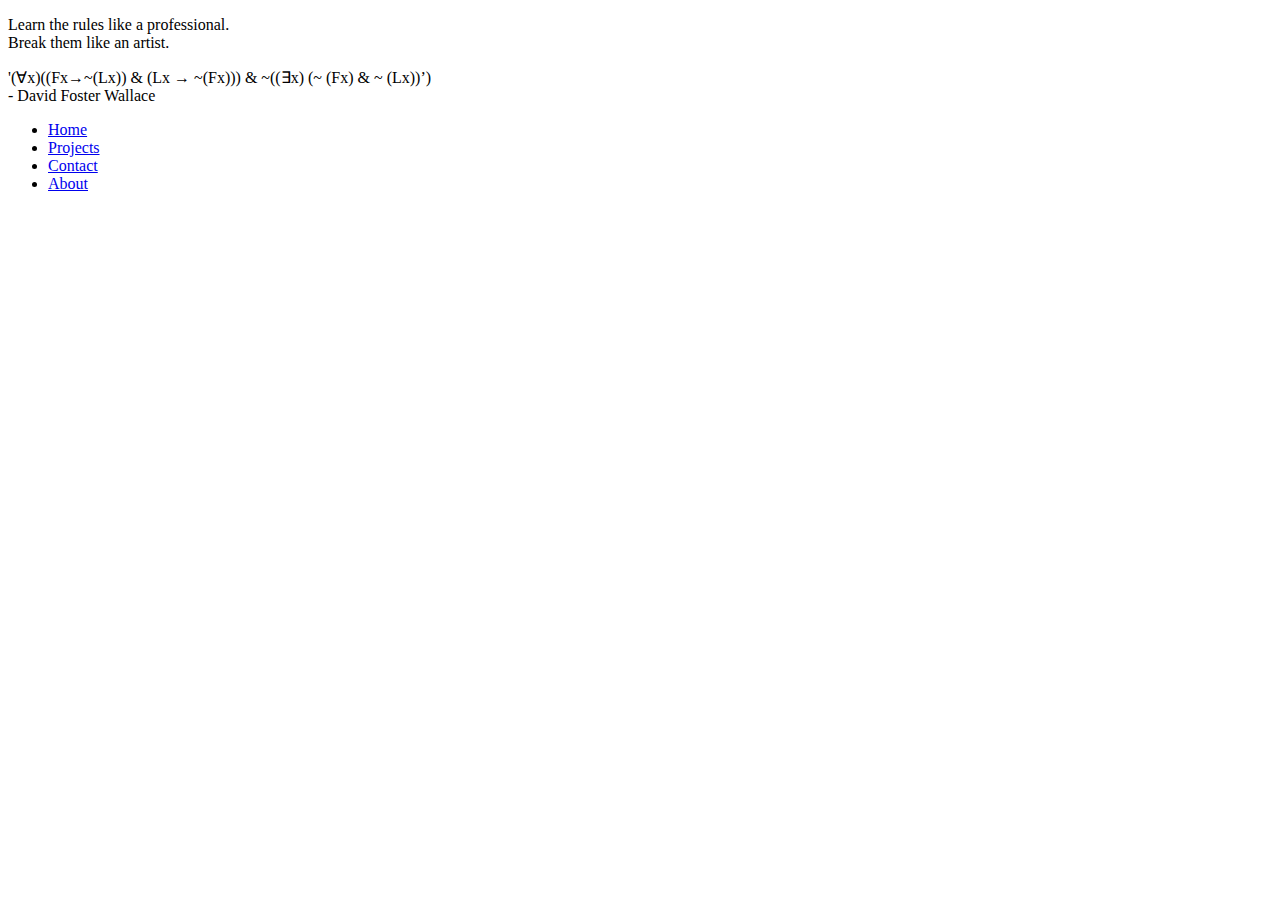
==== index.html @ 849dfd5d "moved stylesheet to outside of the index file" ====
<!DOCTYPE html>
<html>

<head>
	
	<title> Stanley Small's Personal Website </title>
    <link href="Style.css" rel="stylesheet" type="text/css">
  	
  	<!-- Global site tag (gtag.js) - Google Analytics -->
  	<script async src="https://www.googletagmanager.com/gtag/js?id=UA-101108849-1"></script>
  	<script>
	    window.dataLayer = window.dataLayer || [];
	    function gtag(){dataLayer.push(arguments);}
	    gtag('js', new Date());

	    gtag('config', 'UA-101108849-1');
  	</script>

  	<meta name="viewport" content="width=device-width, initial-scale=1">
</head>

<body>

	<div class="bg"></div>

	<div class="centered">
		<!-- <img class="profile" src="profile.jpg"> -->
		<p>Learn the rules like a professional. <br> Break them like an artist.</p>
		<p>'(&forall;x)((Fx&rarr;~(Lx)) & (Lx &rarr; ~(Fx))) & ~((&exist;x) (~ (Fx) & ~ (Lx))’) <br> 
		- David Foster Wallace</p>

		<ul>
		  <li><a href="http://likeanartist.com">Home</a></li>
		  <li><a href="http://github.com/stansmall">Projects</a></li>
		  <li><a href="contact.html">Contact</a></li>
		  <li><a href="about.html">About</a></li>
		</ul>
	</div>

</body>

</html>
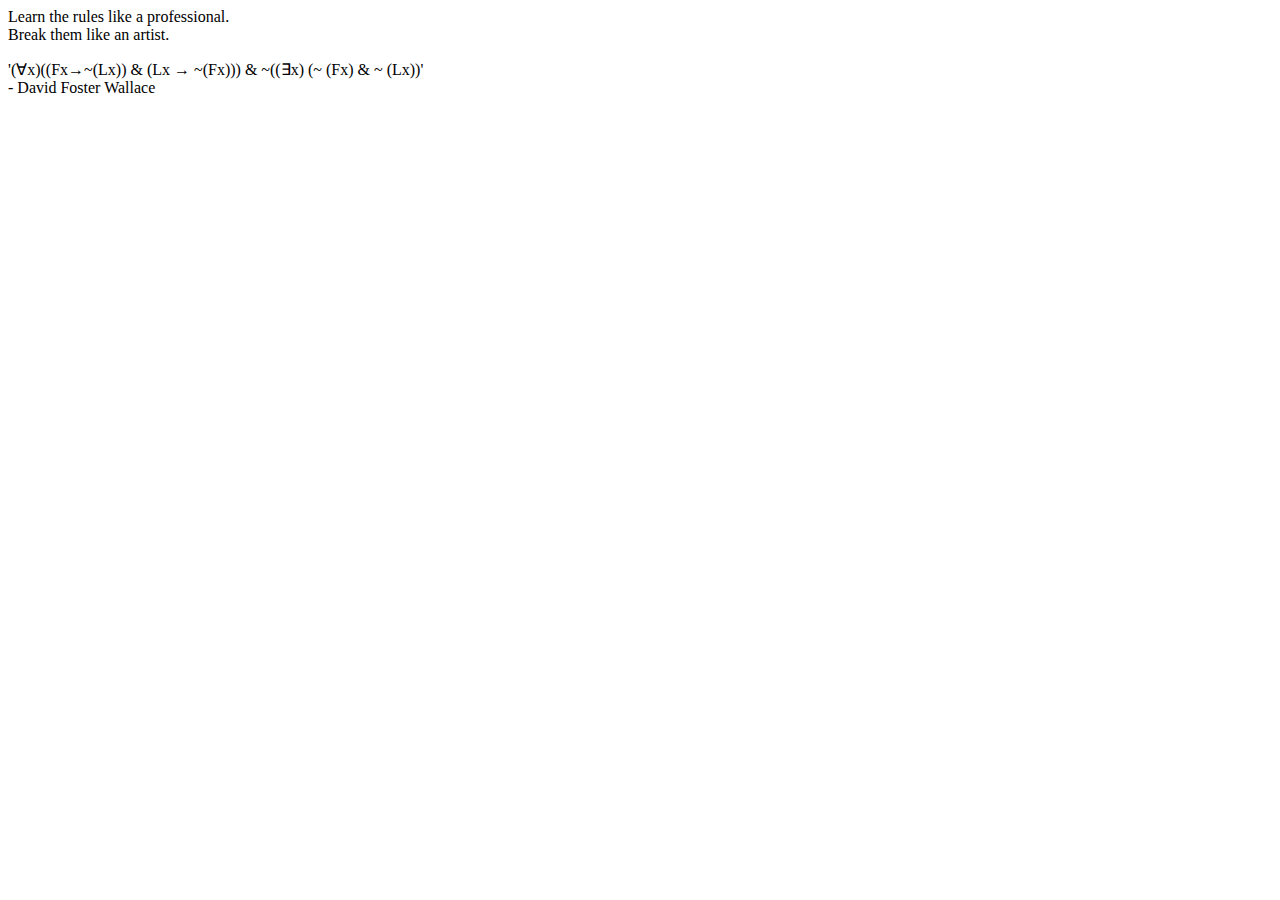
==== commit 69ad55e2: "removed junk and made the page load faster" ====
--- a/index.html
+++ b/index.html
@@ -1,42 +1,7 @@
 <!DOCTYPE html>
-<html>
+<meta charset="UTF-8">
 
-<head>
-	
-	<title> Stanley Small's Personal Website </title>
-    <link href="Style.css" rel="stylesheet" type="text/css">
-  	
-  	<!-- Global site tag (gtag.js) - Google Analytics -->
-  	<script async src="https://www.googletagmanager.com/gtag/js?id=UA-101108849-1"></script>
-  	<script>
-	    window.dataLayer = window.dataLayer || [];
-	    function gtag(){dataLayer.push(arguments);}
-	    gtag('js', new Date());
+Learn the rules like a professional. <br> Break them like an artist.
 
-	    gtag('config', 'UA-101108849-1');
-  	</script>
-
-  	<meta name="viewport" content="width=device-width, initial-scale=1">
-</head>
-
-<body>
-
-	<div class="bg"></div>
-
-	<div class="centered">
-		<!-- <img class="profile" src="profile.jpg"> -->
-		<p>Learn the rules like a professional. <br> Break them like an artist.</p>
-		<p>'(&forall;x)((Fx&rarr;~(Lx)) & (Lx &rarr; ~(Fx))) & ~((&exist;x) (~ (Fx) & ~ (Lx))’) <br> 
-		- David Foster Wallace</p>
-
-		<ul>
-		  <li><a href="http://likeanartist.com">Home</a></li>
-		  <li><a href="http://github.com/stansmall">Projects</a></li>
-		  <li><a href="contact.html">Contact</a></li>
-		  <li><a href="about.html">About</a></li>
-		</ul>
-	</div>
-
-</body>
-
-</html>
+<p>'(&forall;x)((Fx&rarr;~(Lx)) & (Lx &rarr; ~(Fx))) & ~((&exist;x) (~ (Fx) & ~ (Lx))' <br> 
+		- David Foster Wallace</p>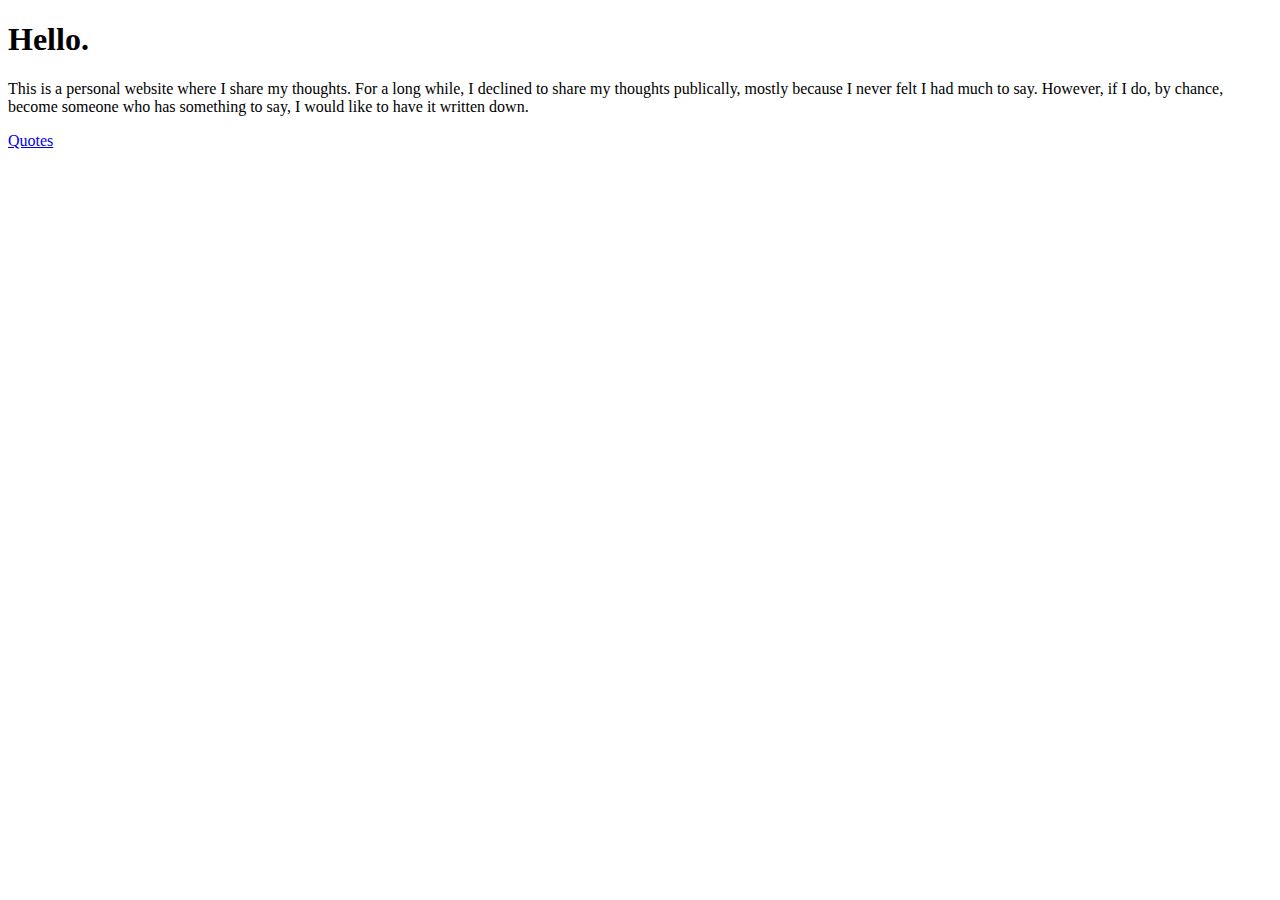
==== commit ff9d607c: "fixed broken link" ====
--- a/index.html
+++ b/index.html
@@ -1,7 +1,8 @@
 <!DOCTYPE html>
 <meta charset="UTF-8">
 
-Learn the rules like a professional. <br> Break them like an artist.
+<h1>Hello.</h1>
 
-<p>'(&forall;x)((Fx&rarr;~(Lx)) & (Lx &rarr; ~(Fx))) & ~((&exist;x) (~ (Fx) & ~ (Lx))' <br> 
-		- David Foster Wallace</p>+<p> This is a personal website where I share my thoughts. For a long while, I declined to share my thoughts publically, mostly because I never felt I had much to say. However, if I do, by chance, become someone who has something to say, I would like to have it written down. </p>
+
+<a href="quotes.html"> Quotes </a>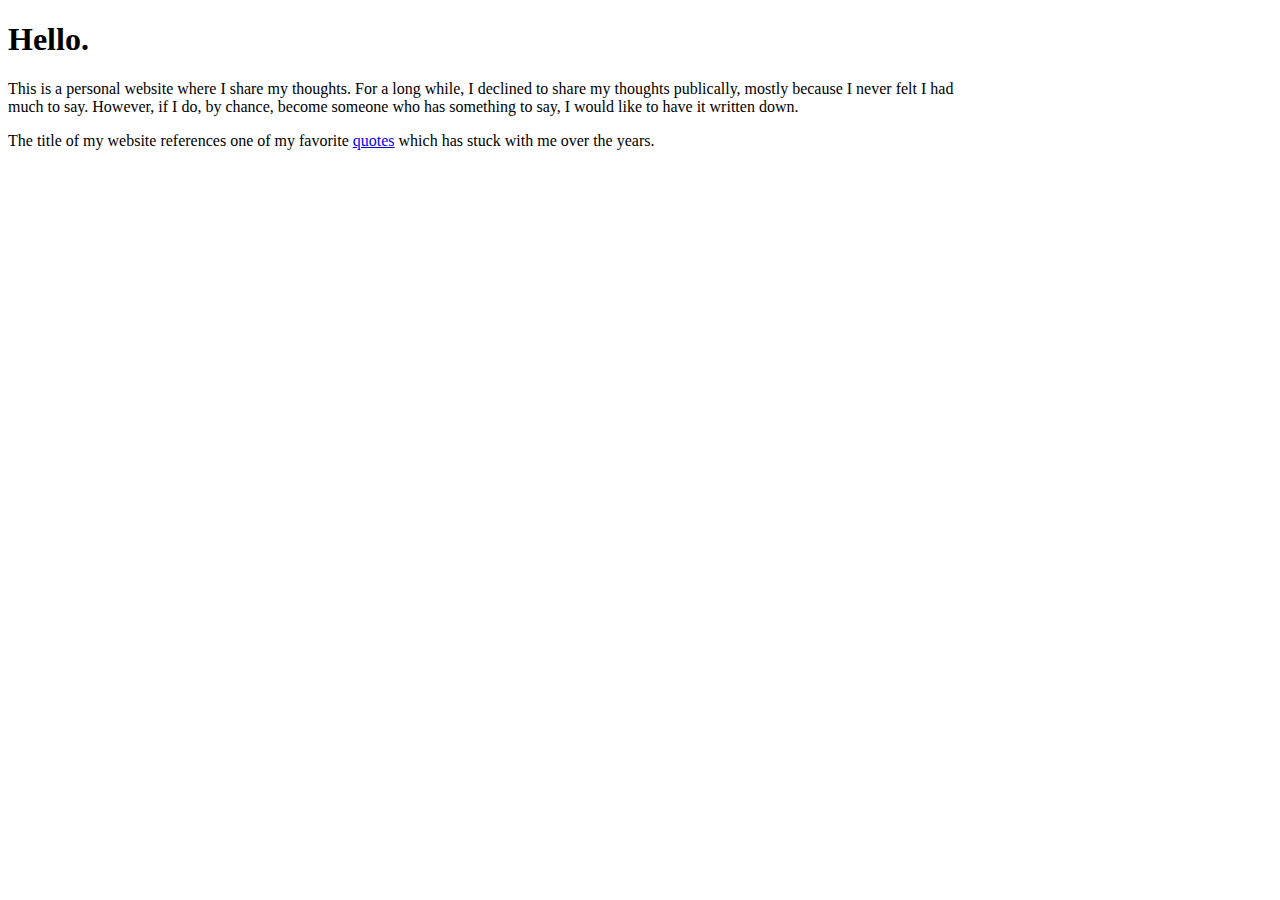
==== commit 3d3a35dc: "added max width" ====
--- a/index.html
+++ b/index.html
@@ -1,8 +1,15 @@
 <!DOCTYPE html>
 <meta charset="UTF-8">
+
+<style>
+body {
+  max-width: 960px;
+}
+</style>
 
 <h1>Hello.</h1>
 
 <p> This is a personal website where I share my thoughts. For a long while, I declined to share my thoughts publically, mostly because I never felt I had much to say. However, if I do, by chance, become someone who has something to say, I would like to have it written down. </p>
 
-<a href="quotes.html"> Quotes </a>+<p> The title of my website references one of my favorite <a href="quotes.html">quotes</a> which has stuck with me over the years. </p> 
+
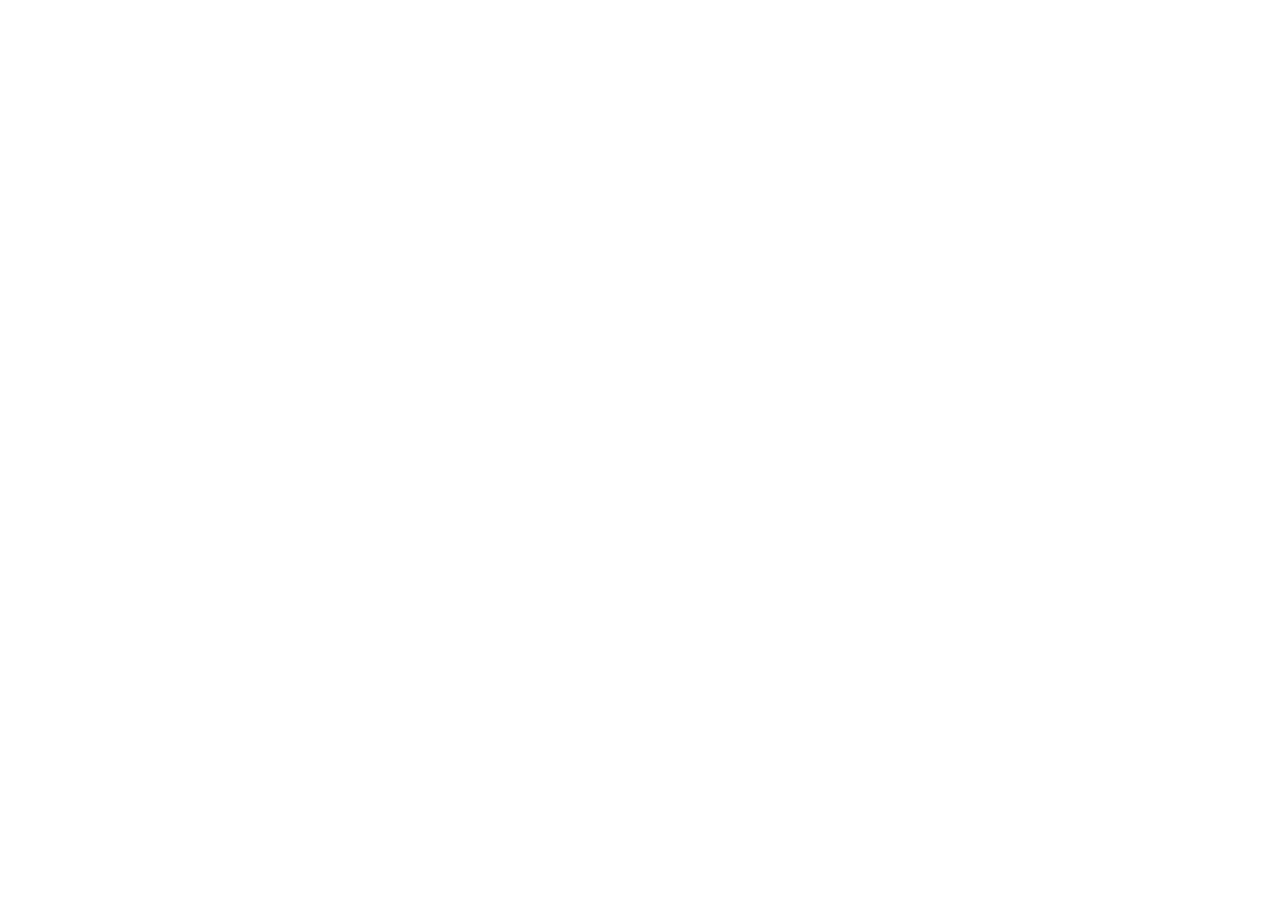
==== commit 7c17f021: "Update index.html" ====
--- a/index.html
+++ b/index.html
@@ -1,15 +1,6 @@
 <!DOCTYPE html>
 <meta charset="UTF-8">
 
-<style>
-body {
-  max-width: 960px;
-}
-</style>
-
-<h1>Hello.</h1>
-
-<p> This is a personal website where I share my thoughts. For a long while, I declined to share my thoughts publically, mostly because I never felt I had much to say. However, if I do, by chance, become someone who has something to say, I would like to have it written down. </p>
-
-<p> The title of my website references one of my favorite <a href="quotes.html">quotes</a> which has stuck with me over the years. </p> 
-
+<iframe width="560" height="315" src="https://www.youtube-nocookie.com/embed/U6KgqeJkhU0" 
+        frameborder="0" allow="accelerometer; autoplay; clipboard-write; encrypted-media; gyroscope; picture-in-picture" allowfullscreen>
+</iframe>
